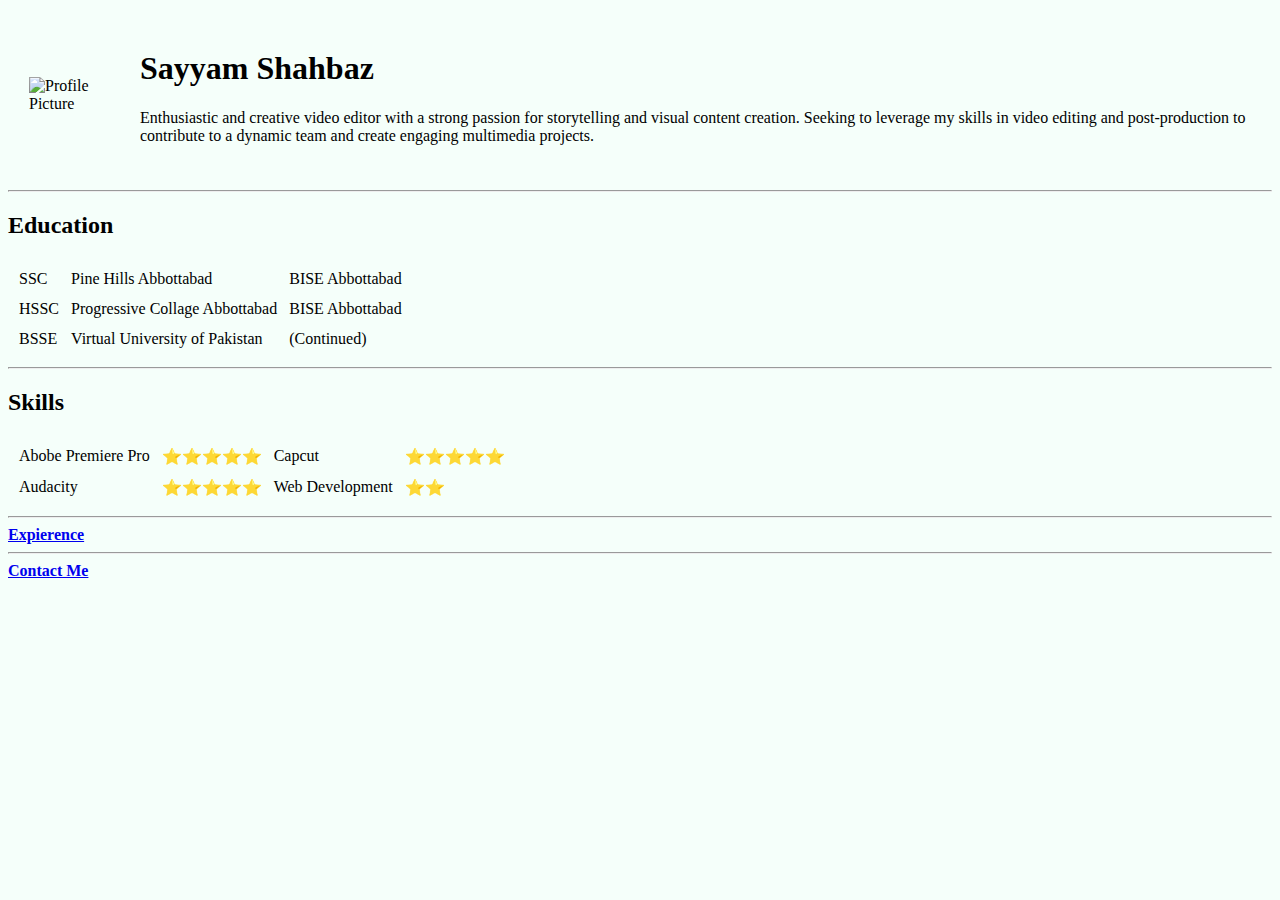
==== index.html @ 54e5739f "files ADDED" ====
<!DOCTYPE html>
<html lang="en">
<head>
    <meta charset="UTF-8">
    <meta name="viewport" content="width=device-width, initial-scale=1.0">
    <title>Sayyam Shahbaz</title>
    <link rel="stylesheet" href="C:\Users\sayya\Documents\VSCODE\Web Development\CV Sayyamshahbaz\style.css">
</head>
<body style="background-color: mintcream;">
    <table cellspacing = "20">
        <tr>
            <td><img src="C:\Users\sayya\Documents\VSCODE\Web Development\CV Sayyamshahbaz\sayyam.png" alt="Profile Picture" width="200" height="200"></td>
            <td><h1 style="color: black;"><strong>Sayyam Shahbaz</strong></h1>
                <p style="color: black;">Enthusiastic and creative video editor with a strong passion for storytelling and visual content creation. Seeking to leverage my skills in video editing and post-production to contribute to a dynamic team and create engaging multimedia projects.</p></td>
        </tr>
    </table>
    <hr>
    <h2>Education</h2>
    <table cellspacing="10">
        <tr>
            <td>SSC</td>
            <td>Pine Hills Abbottabad</td>
            <td>BISE Abbottabad</td>
        </tr>
        <tr>
            <td>HSSC</td>
            <td>Progressive Collage Abbottabad</td>
            <td>BISE Abbottabad</td>
        </tr>
        <tr>
            <td>BSSE</td>
            <td>Virtual University of Pakistan</td>
            <td>(Continued)</td>
        </tr>
    </table>
    <hr>
    <h2>Skills</h2>
    <table cellspacing="10">
        <tr>
            <td>Abobe Premiere Pro</td>
            <td>⭐⭐⭐⭐⭐</td>
            <td>Capcut</td>
            <td>⭐⭐⭐⭐⭐</td>
        </tr>
        <tr>
            <td>Audacity</td>
            <td>⭐⭐⭐⭐⭐</td>
            <td>Web Development</td>
            <td>⭐⭐</td>
        </tr>
    </table>
    <hr>
    <a href="C:\Users\sayya\Documents\VSCODE\Web Development\CV Sayyamshahbaz\skills.html"><strong>Expierence</strong></a>
    <hr>
    <a href="C:\Users\sayya\Documents\VSCODE\Web Development\CV Sayyamshahbaz\contactme.html"><strong>Contact Me</strong></a>
</body>
</html>
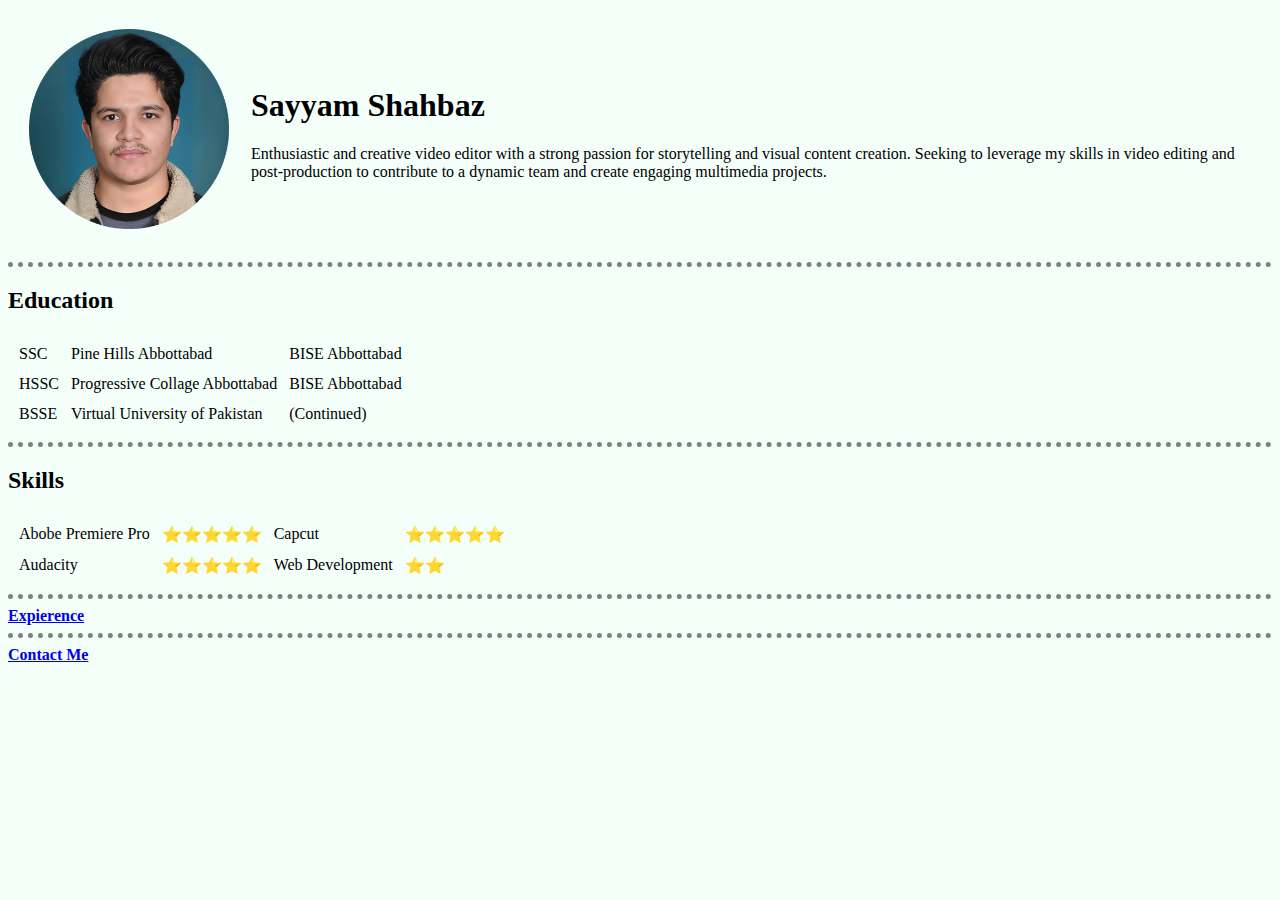
==== commit a723a574: "index.html" ====
--- a/index.html
+++ b/index.html
@@ -4,12 +4,12 @@
     <meta charset="UTF-8">
     <meta name="viewport" content="width=device-width, initial-scale=1.0">
     <title>Sayyam Shahbaz</title>
-    <link rel="stylesheet" href="C:\Users\sayya\Documents\VSCODE\Web Development\CV Sayyamshahbaz\style.css">
+    <link rel="stylesheet" href="style.css">
 </head>
 <body style="background-color: mintcream;">
     <table cellspacing = "20">
         <tr>
-            <td><img src="C:\Users\sayya\Documents\VSCODE\Web Development\CV Sayyamshahbaz\sayyam.png" alt="Profile Picture" width="200" height="200"></td>
+            <td><img src="sayyam.png" alt="Profile Picture" width="200" height="200"></td>
             <td><h1 style="color: black;"><strong>Sayyam Shahbaz</strong></h1>
                 <p style="color: black;">Enthusiastic and creative video editor with a strong passion for storytelling and visual content creation. Seeking to leverage my skills in video editing and post-production to contribute to a dynamic team and create engaging multimedia projects.</p></td>
         </tr>
@@ -50,8 +50,8 @@
         </tr>
     </table>
     <hr>
-    <a href="C:\Users\sayya\Documents\VSCODE\Web Development\CV Sayyamshahbaz\skills.html"><strong>Expierence</strong></a>
+    <a href="skills.html"><strong>Expierence</strong></a>
     <hr>
-    <a href="C:\Users\sayya\Documents\VSCODE\Web Development\CV Sayyamshahbaz\contactme.html"><strong>Contact Me</strong></a>
+    <a href="contactme.html"><strong>Contact Me</strong></a>
 </body>
-</html>+</html>
--- a/style.css
+++ b/style.css
@@ -0,0 +1,7 @@
+hr {
+    border-color: grey;
+    border-style: none;
+    border-top-style: dotted;
+    border-width: 5px;
+    width: 100%;
+}